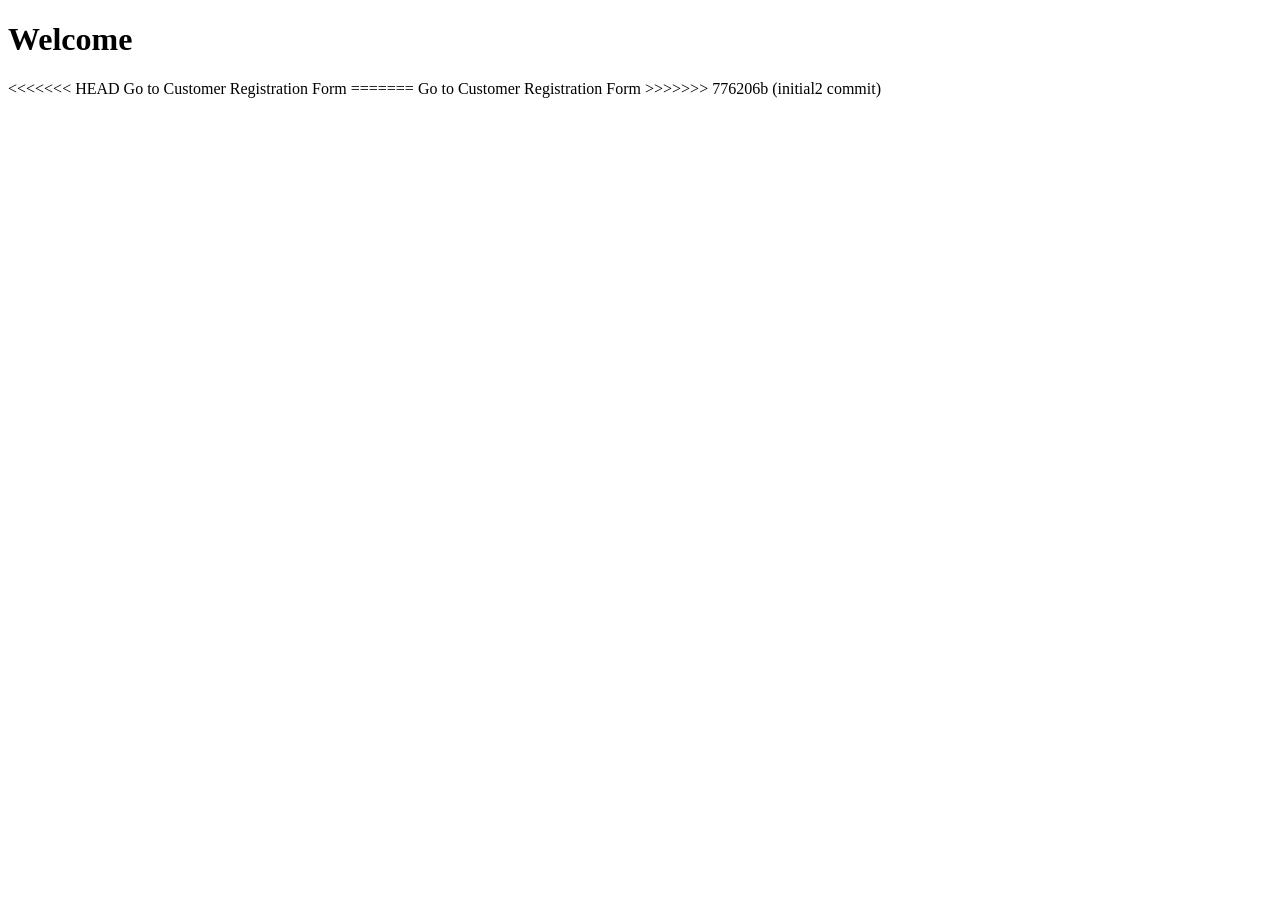
==== src/main/resources/templates/index.html @ 49ca26d6 "initial2 commit" ====
<!DOCTYPE HTML>
<html xmlns:th="http://www.thymeleaf.org">
   <head>
      <meta charset="UTF-8" />
      <title>Welcome</title>
      <link rel="stylesheet" type="text/css" th:href="@{/css/index.css}"/>
   </head>
   <body>
      <h1>Welcome</h1>
      <div>
<<<<<<< HEAD
      <a th:href="@{/registration_form}">Go to Customer Registration Form</a>     
=======
      <a th:href="@{/public/registration_form}">Go to Customer Registration Form</a>
>>>>>>> 776206b (initial2 commit)
      </div> 
   </body>
</html>
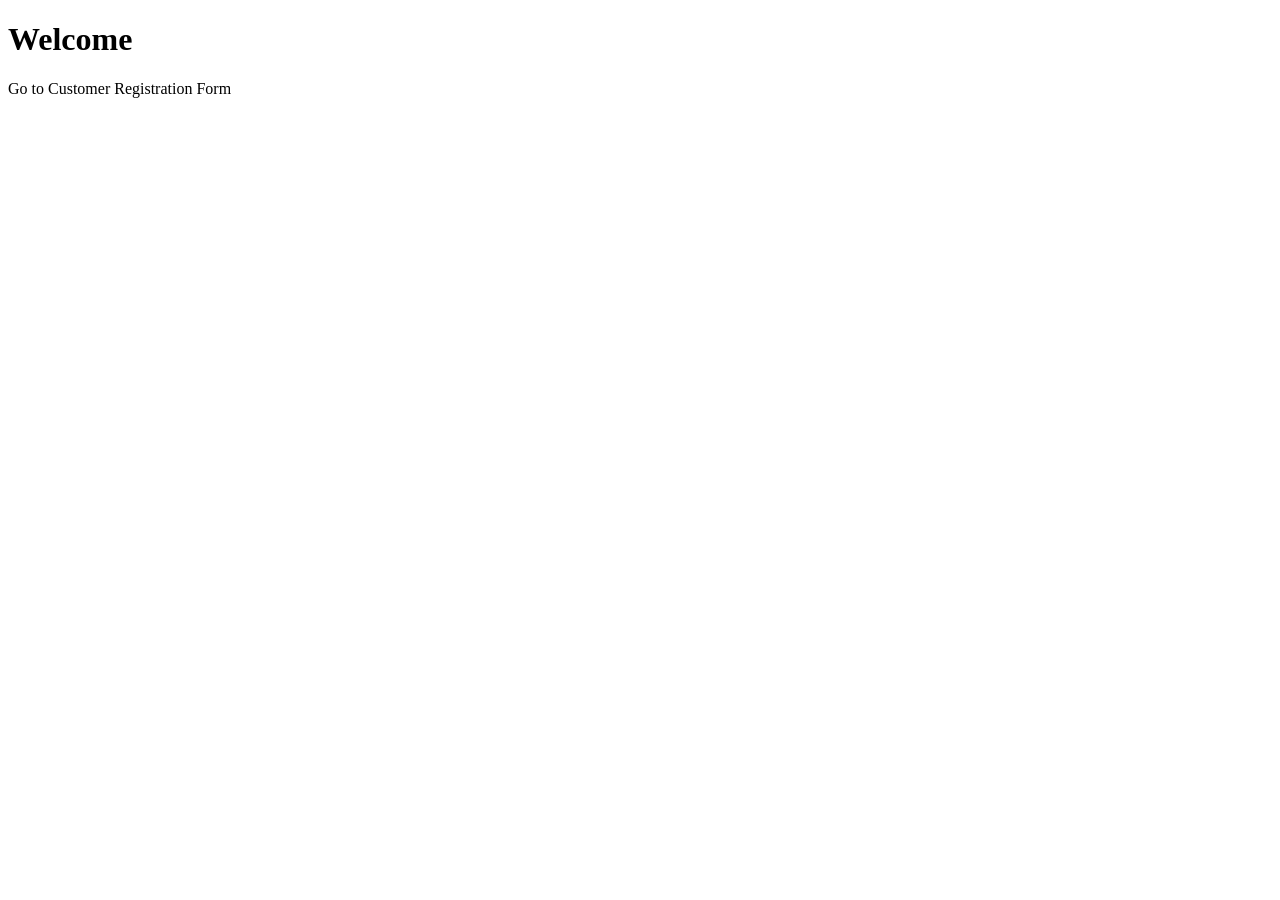
==== commit d51cf970: "initial commit" ====
--- a/src/main/resources/templates/index.html
+++ b/src/main/resources/templates/index.html
@@ -8,11 +8,7 @@
    <body>
       <h1>Welcome</h1>
       <div>
-<<<<<<< HEAD
       <a th:href="@{/registration_form}">Go to Customer Registration Form</a>     
-=======
-      <a th:href="@{/public/registration_form}">Go to Customer Registration Form</a>
->>>>>>> 776206b (initial2 commit)
       </div> 
    </body>
 </html>
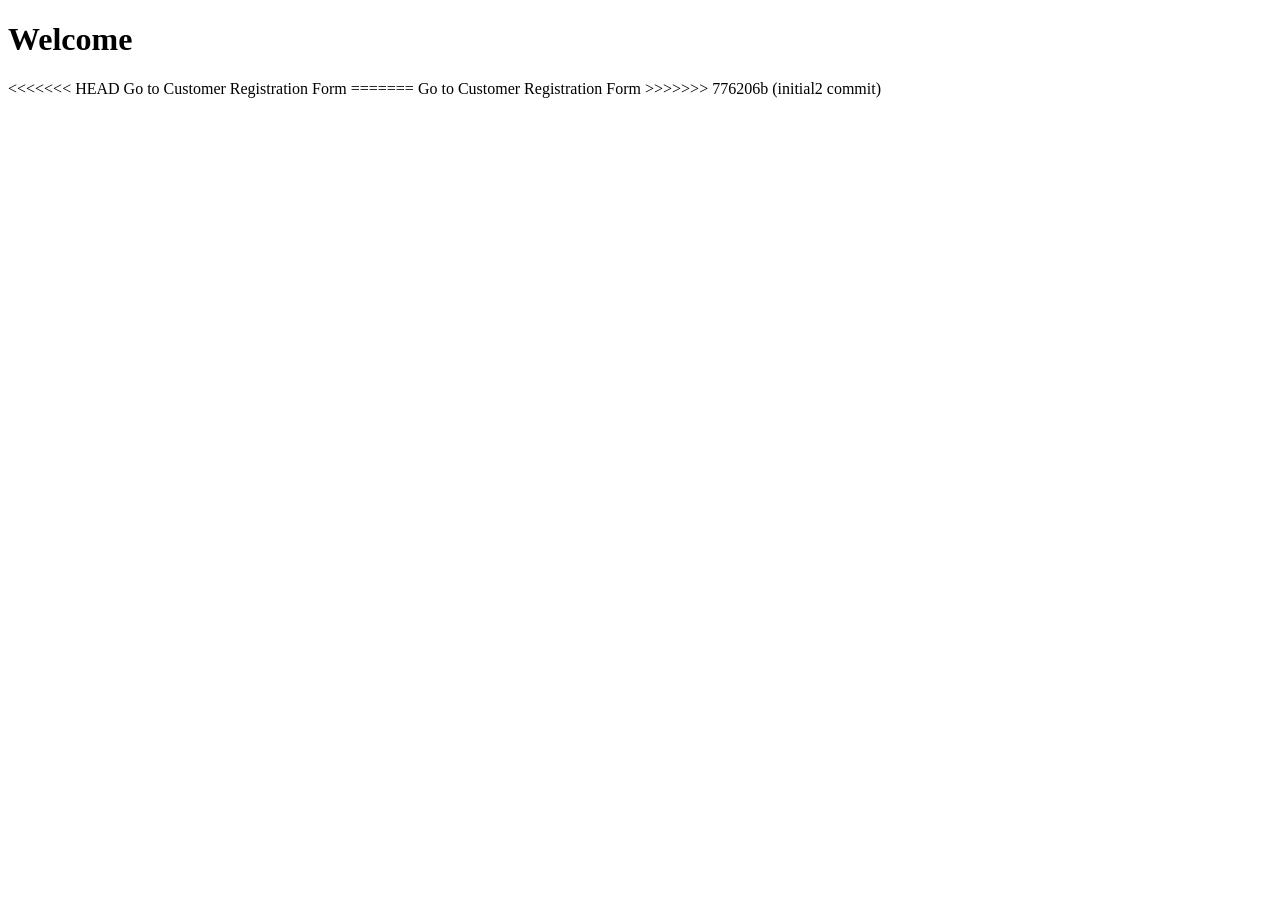
==== commit e4f96404: "Merge branch 'master' of https://github.com/celerispay/curd-application-aniket # Conflicts: #	build." ====
--- a/src/main/resources/templates/index.html
+++ b/src/main/resources/templates/index.html
@@ -8,7 +8,11 @@
    <body>
       <h1>Welcome</h1>
       <div>
+<<<<<<< HEAD
       <a th:href="@{/registration_form}">Go to Customer Registration Form</a>     
+=======
+      <a th:href="@{/public/registration_form}">Go to Customer Registration Form</a>
+>>>>>>> 776206b (initial2 commit)
       </div> 
    </body>
 </html>
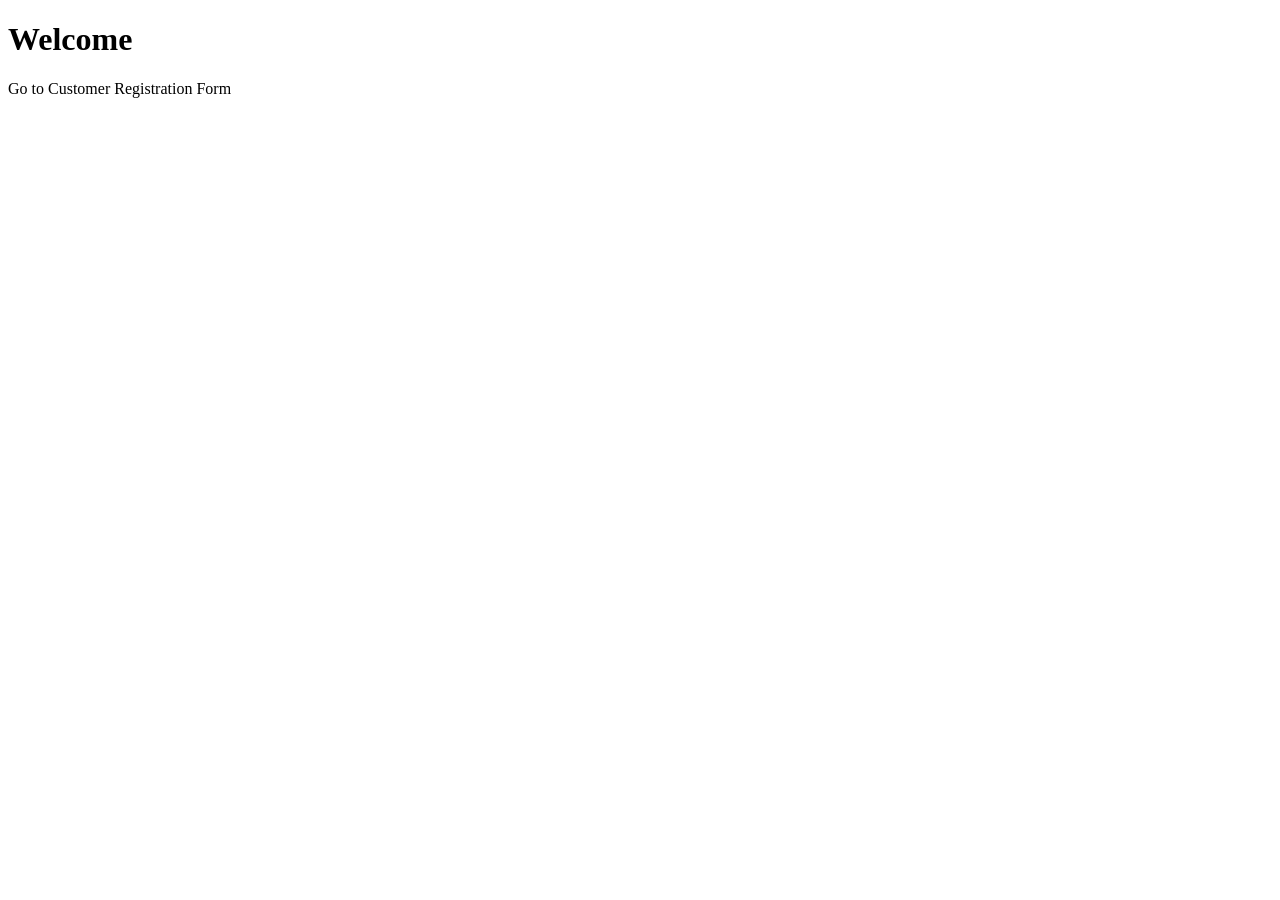
==== commit 90acfd28: "added spring batch" ====
--- a/src/main/resources/templates/index.html
+++ b/src/main/resources/templates/index.html
@@ -8,11 +8,7 @@
    <body>
       <h1>Welcome</h1>
       <div>
-<<<<<<< HEAD
       <a th:href="@{/registration_form}">Go to Customer Registration Form</a>     
-=======
-      <a th:href="@{/public/registration_form}">Go to Customer Registration Form</a>
->>>>>>> 776206b (initial2 commit)
       </div> 
    </body>
 </html>
